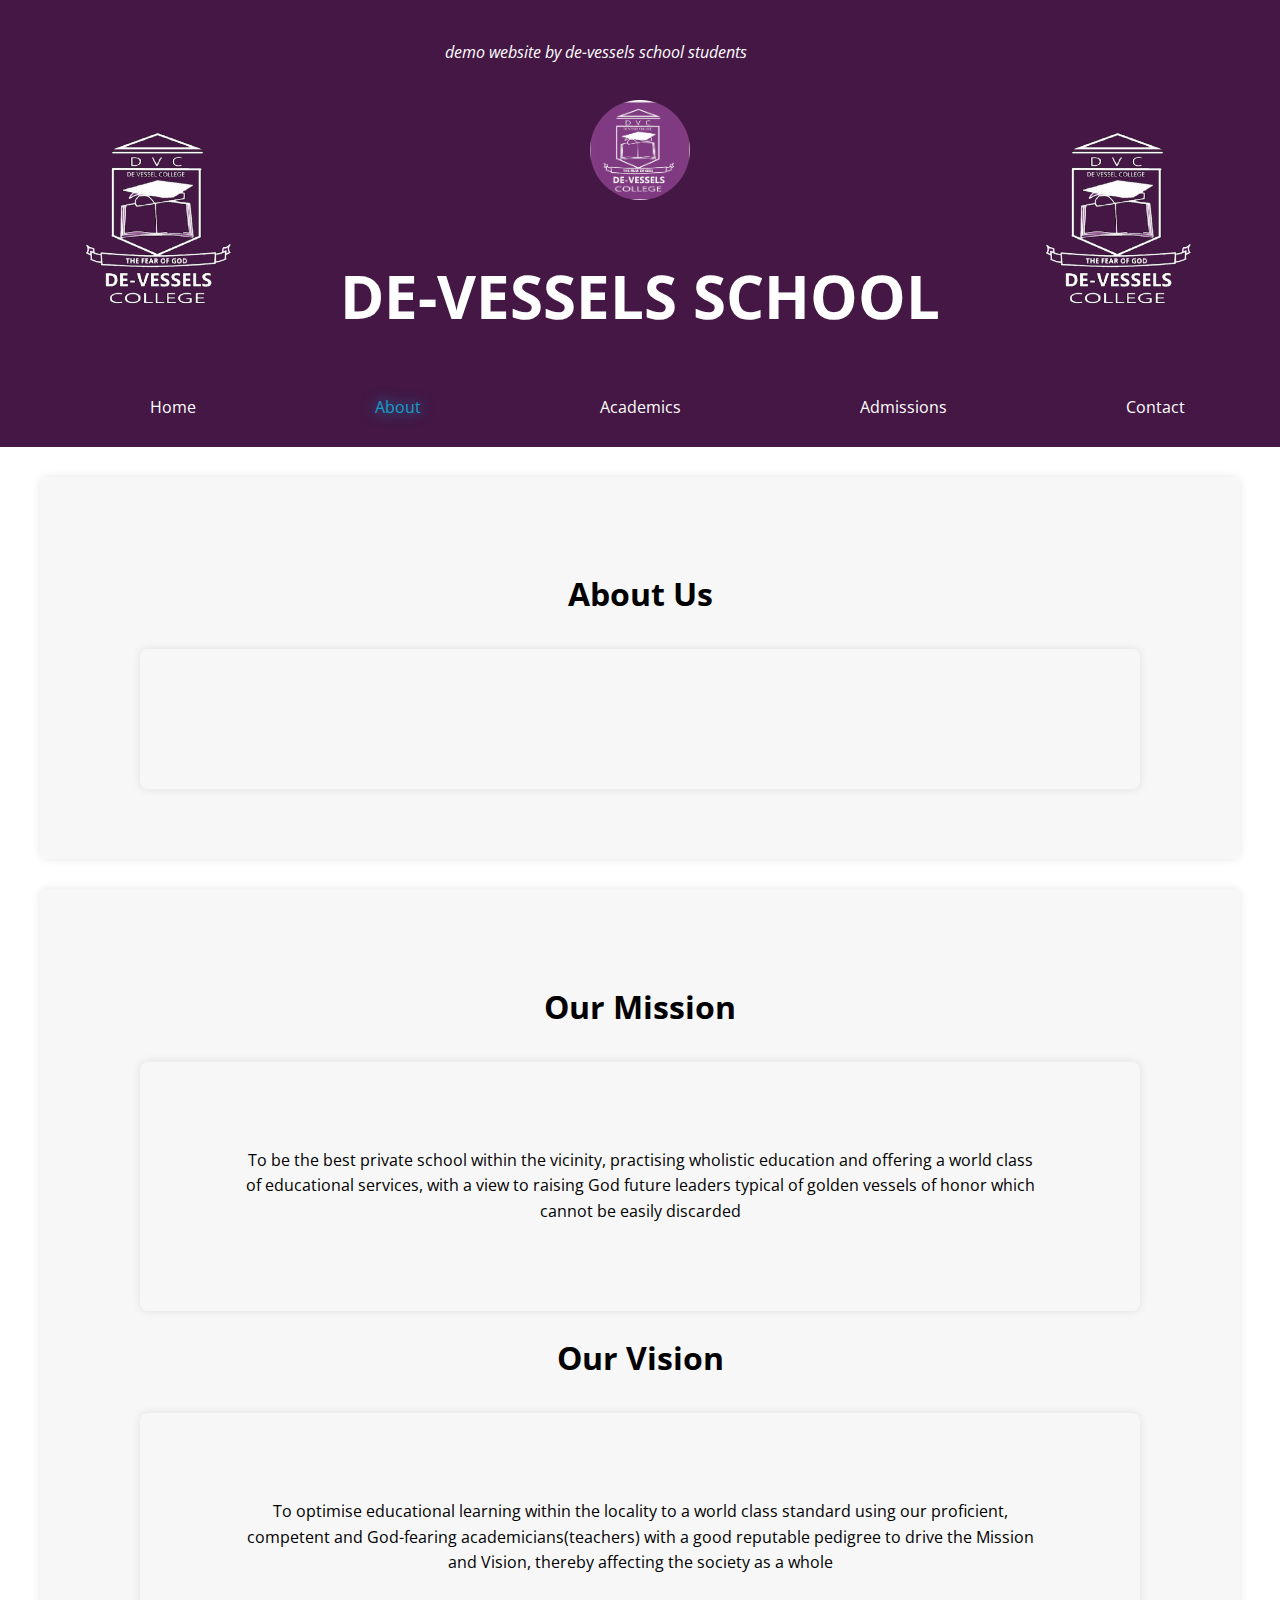
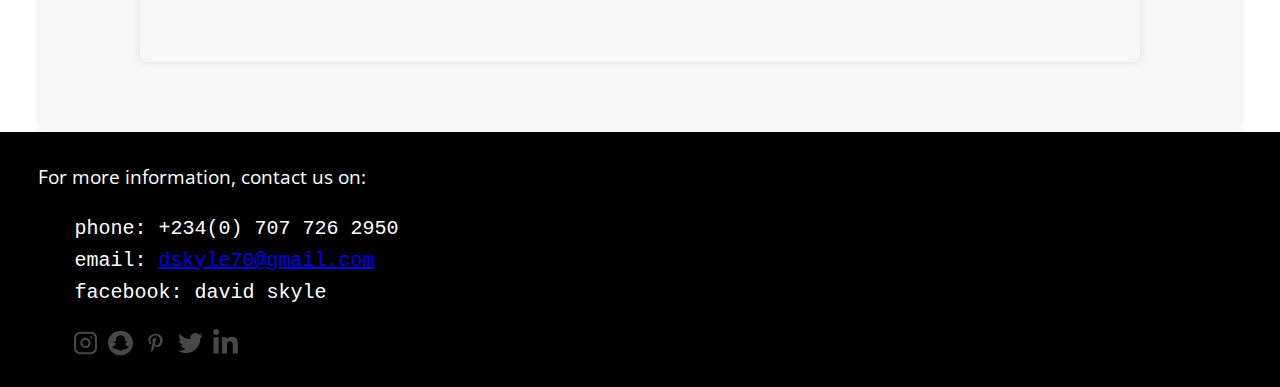
==== about.html @ 57f14a82 "DDVC" ====
<!DOCTYPE html>
<html lang="en">
<head>
    <meta charset="UTF-8">
    <meta name="viewport" content="width=device-width, initial-scale=1.0">
    <title>DAVID-SKYLE</title>
    <link rel="stylesheet" href="style copy.css">
    <link rel="stylesheet" href="https://fonts.googleapis.com/css?family=Open+Sans:300,400,600,700">
    <style>
        #about{
            color: rgba(0, 213, 255, 0.7);
            text-shadow: 0 0 15px rgba(0, 213, 255, 0.7);
        }
    </style>

</head>
<body>
<header>
        <img src="images/dvc.svg" alt="" class="l-img">
    <img src="images/DVC-logo.png" alt="" class="logo">
        <img src="images/dvc.svg" alt="" class="r-img">
    <h1>DE-VESSELS SCHOOL</h1>
    <p>demo website by de-vessels school students</p>
    <nav>
        <ul>
            <li class="home"><a href="index.html">Home</a></li>
            <li><a href="" id="about">About</a></li>
            <li><a href="#academics">Academics</a></li>
            <li><a href="#admissions">Admissions</a></li>
            <li><a href="#contact">Contact</a></li>
        </ul>
    </nav>
</header>

<main>
   <div class="container">
        <h1>About Us</h1>
        <div class="container">

        </div>
   </div>
   <div class="container">
        <h1>Our Mission</h1>
        <div class="container">
            <p>To be the best private school within the vicinity, practising wholistic education and offering a world class of educational
            services, with a view to raising God future leaders typical of golden vessels of honor which cannot be easily discarded</p>
        </div>
        <h1>Our Vision</h1>
        <div class="container">
            <p>To optimise educational learning within the locality to a world class standard 
            using our proficient, competent and God-fearing academicians(teachers) 
            with a good reputable pedigree to drive the Mission and Vision,
            thereby affecting the society as a whole</p>
        </div>
   </div>
</main>

<footer>
    <span class="f-head">For more information, contact us on:</span>
<pre>
   phone: +234(0) 707 726 2950
   email: <a href="mailto:dskyle70@gmail.com">dskyle70@gmail.com</a>
   facebook: david skyle
</pre>
    <div class="f-img"><img src="" alt=""><img src="icons/lucide--instagram.svg" alt=""><img src="icons/fa--snapchat.svg" alt=""><img src="icons/bxl--pinterest-alt.svg" alt=""><img src="icons/vaadin--twitter.svg" alt=""><img src="icons/fa6-brands--linkedin-in.svg" alt=""></div>
</footer>
<script src="main copy.js">

</script>
</body>
</html>
---- style copy.css ----
* { box-sizing: border-box;  transition: 0.6s;}
body{
  margin: 0;
  padding: 0;
  width: 100vw;
  text-align: center;
  font-family: 'Open Sans', sans-serif;
  overflow-x: hidden;
  line-height: 1.6;
}
header{
  position: relative;
  max-width: 100%;
  background-color: #441744;
  color: white;
  padding: 100px 20px 15px;

    .logo{
      width: 100px;
      border-radius: 50%;
    }
    h1{
      font-size: 60px;
    }
    p{
      position: absolute;
      padding: 0;
      margin: 0;
      width: 90%;
      text-align: center;
      top: 40px;
      font-style: italic;
    }
    nav{
      max-width: 100%; 
      padding: 0;
      overflow-x: auto;
    }
    ul{
      display: flex;
      margin: 0;
      height: 100%;

      flex-direction: row;
      list-style-type: none;
    }
    ul li{
      height: 100%;
      padding-top: 11px;
      padding-bottom: 11px;
      transition: 0.6s;
    }
    ul li:hover{
      background-color: rgba(0, 0, 0, 0.3);
    }
    ul li a{
      width: 100%;
      padding: 11px 7vw;
      color: white;
      text-decoration: none;
      }
    .r-img, .l-img{
      position: absolute;
      width: 300px;
    }
    .r-img{
      right: 10px;
    }
    .l-img{
      left: 10px;
    }
}
main{
  margin: 0 auto;
  width: 100%;

  .container{
    max-width: 1200px;
    padding: 70px 100px;
    background-color:   #f7f7f7;
    margin: 0 auto;
    margin-top: 30px;
    box-shadow: 0 0 10px rgba(0, 0, 0, 0.1);
    border-radius: 8px;

    a{
      text-decoration: none;
      color: black;
    }
  }
  button {
    background-color: #441744;
    color: #fff;
    border: none;
    padding: 10px 20px;
    font-size: 16px;
    cursor: pointer;
    }
    
        .intro{
            text-align: left;
            position: relative;
            h1{
              color: black;
              font-weight: 800;
            }
            p{
              font-family: 'Lucida Sans', 'Lucida Sans Regular', 'Lucida Grande', 'Lucida Sans Unicode', Geneva, Verdana, sans-serif;
              font-size: 20px;
              width: 70%;
            }
            img{
              position: absolute;
              right: 3vw;
              top: 14%;
              width: 250px;
            
            }
          }
          .events{
            padding-top: 40px;
            
          h1{
              font-size: 50px;
              color: orange;
              padding: 10px;
              background-image: linear-gradient(to right,red, blue, green);
              border-radius: 10px;
            }
          }
        .greeting{
          text-align: left;
          h1 {
            color: #2c3e50;
            text-align: center;
            font-size: 30px;
            background-image: none;
          }
          p {
              margin: 10px 0;
          }
          .signature {
              margin-top: 20px;
              font-style: italic;
          }
        
          }
        .slider{
            display: flex;
            flex-direction: row;
            justify-content: space-evenly;
  
            img{
              border: 17px solid black;
              width: 49%;
              border-radius: 19%;
              transition: none;
            }
        }
        #qLinks{
          padding-top: 10px;

          .container{
              cursor: pointer;
              padding-top: 10px;
              padding-bottom: 10px;
              text-align:left;
              transition: 0.6s ease;
          }
          .container:hover{
            padding-top: 11px;
            padding-bottom: 11px;
            box-shadow: 10px 10px 10px rgba(0, 0, 0, 0.6), 0 0 10px rgba(0, 0, 0, 0.1);
            
          }
        }
       
  
}
footer{
  background-color: black;
  text-align: left;
  align-content: center;
  margin: 0px;
  padding: 30px;
  padding-left: 3%;

  .f-head{
    display: block;
    color: white;
    font-size: larger;
  }
  .f-img{
    display: flex;
    column-gap: 10px;
  }
  img{
    width: 25px;
   
  }
  
  pre{
    display: block;
    color: white;
    font-size: x-large;
  }
}









@media only screen and (max-width:1110px){
  header{
    h1{
      font-size: 50px;
    }
   
    .r-img, .l-img{
      top: 50px;
      
    }
    .r-img{
      right: -10px;
    }
    .l-img{
      left: -10px;
    }
  }
}

@media only screen and (max-width:900px){
  header{
    h1{
      font-size: 50px;
    }
    ul li a{
      padding:0 5vw;
    }
    .r-img, .l-img{
      display: none;
    }
  }

  main{
    margin: 0 auto;
    width: 100%;
  
    .container{
      padding: 70px 50px;
      margin: 0 auto;
      margin-top: 30px;
    }
    .intro{
        position: relative;
        h1{
          font-weight: 800;
        }
        p{
          font-family: 'Lucida Sans', 'Lucida Sans Regular', 'Lucida Grande', 'Lucida Sans Unicode', Geneva, Verdana, sans-serif;
          font-size: 20px;
          width: 70%;
        }
        img{
          top: 35%;
          width: 190px;
        
        }
      }
      .events{
        padding-top: 40px;
        
      h1{
          font-size: 30px;
          padding: 10px;
          border-radius: 10px;
        }
      }
   
  }
}

@media only screen and (max-width: 600px){
  main{
    margin: 0 auto;
    width: 100%;

    .container{
      position: relative;
      padding: 70px 30px;
      margin: 0 auto;
      margin-top: 15px;
    }

    .intro{
      text-align: center;
        h1{
          font-weight: 800;
        }
        p{
          font-family: 'Lucida Sans', 'Lucida Sans Regular', 'Lucida Grande', 'Lucida Sans Unicode', Geneva, Verdana, sans-serif;
          font-size: 20px;
          width: 100%;
        }
        img{
          position: relative;
          width: 60%;
          top: 0;
          right: 0;
          
        }
      }
      .events{
        padding-top: 40px;
      h1{
          font-size: 20px;
        }
      }
      .slider{
        img{
          border: 15px solid black;
          width: 100%;
          border-radius: 30%;
        }
      }
    
  }
  footer{
    background-color: black;
    text-align: left;
    align-content: center;
    margin: 0px;
    padding: 30px;
    padding-left: 3%;
  
    .f-head{
      display: block;
      color: white;
      font-size: larger;
    }
    .f-img{
      display: flex;
      column-gap: 10px;
    }
    img{
      width: 25px;
     
    }
    
    pre{
      font-size: small;
    }
}
}

@media only screen and (max-width: 426px){
  header{
    h1{
      font-size: 40px;
    }
    ul li{
      padding:0 4vw;
    }
    .home{
      padding-left: 0;
    }
  }

  main{
    margin: 0 auto;
    width: 100%;
    .container{
      position: relative;
      padding: 70px 30px;
      margin: 0 auto;
      margin-top: 15px;
    }
    .intro{
        h1{
          font-weight: 800;
        }
        p{
          font-family: 'Lucida Sans', 'Lucida Sans Regular', 'Lucida Grande', 'Lucida Sans Unicode', Geneva, Verdana, sans-serif;
          font-size: 20px;
          width: 100%;
        }
        img{
          position: relative;
          margin-left: 0%;
          width: 100%;
          top: 0;
          right: 0;
        }
      }
     
  }
  
  }
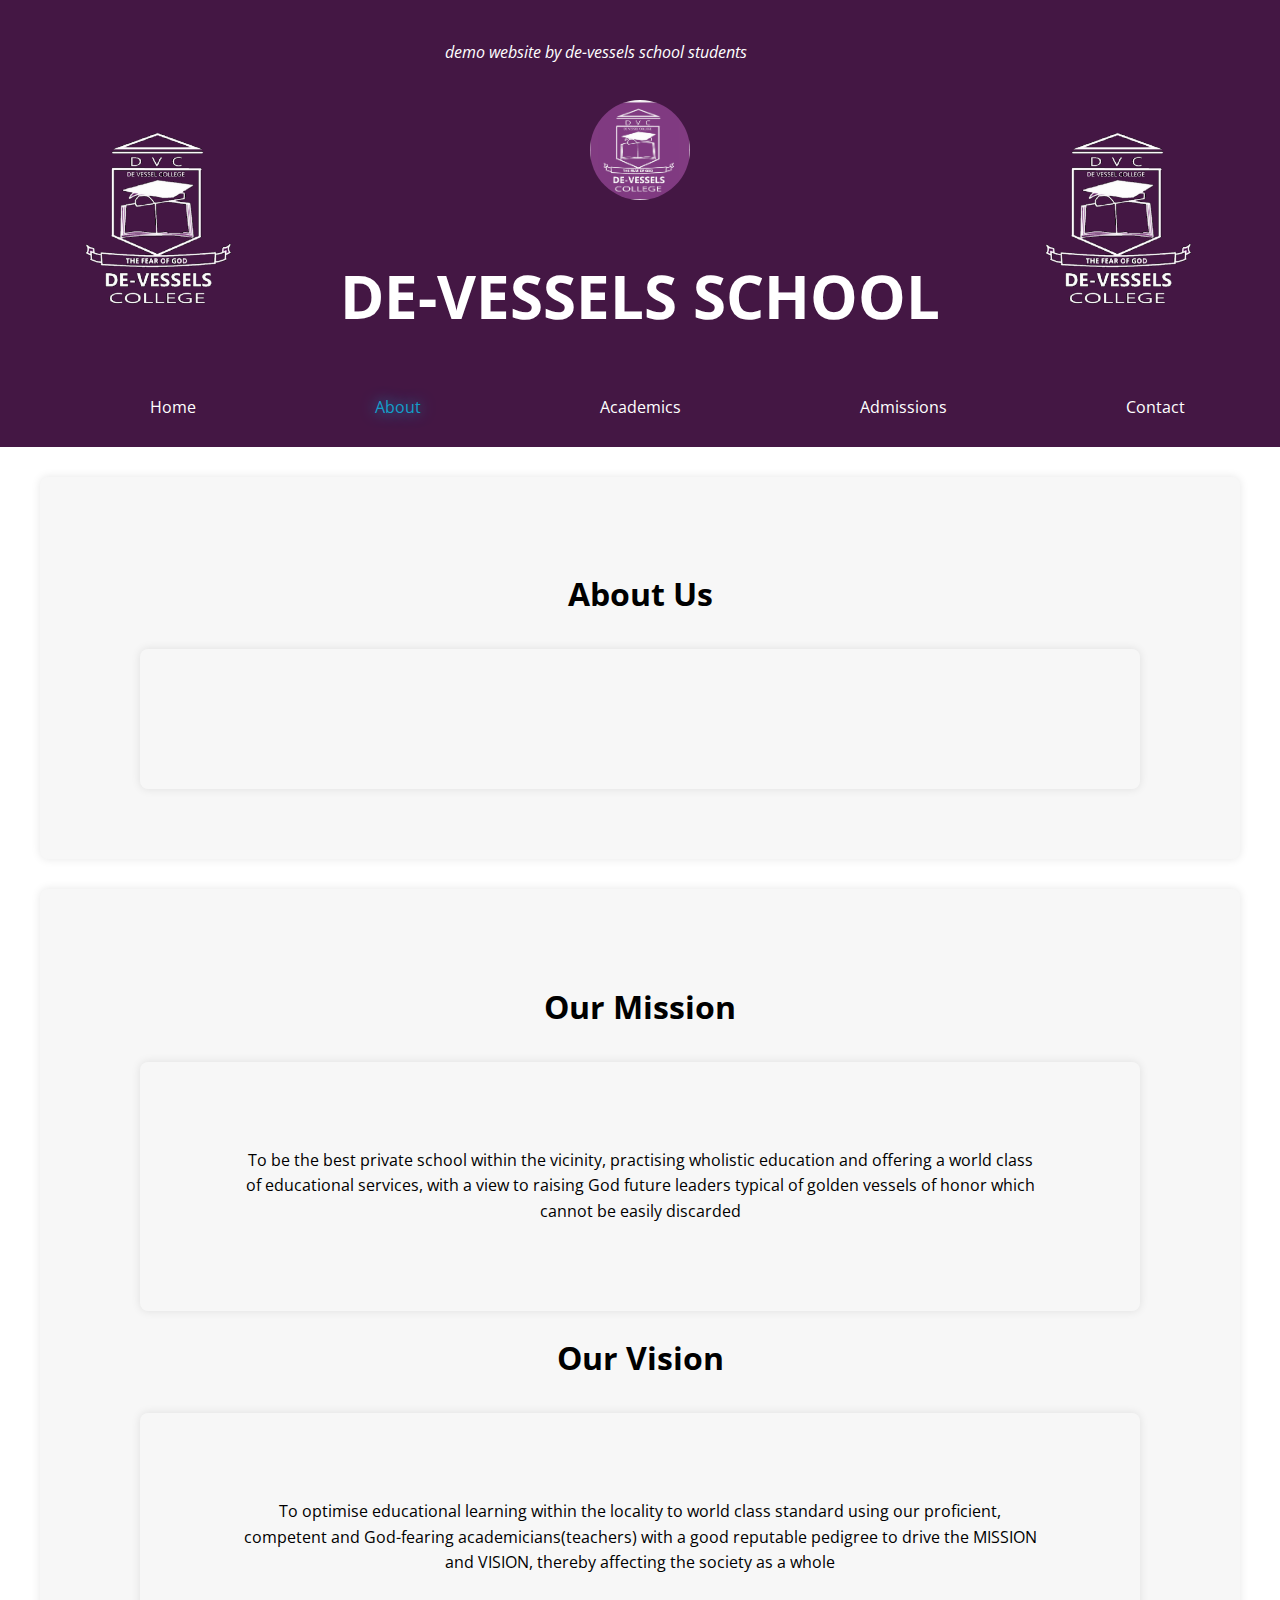
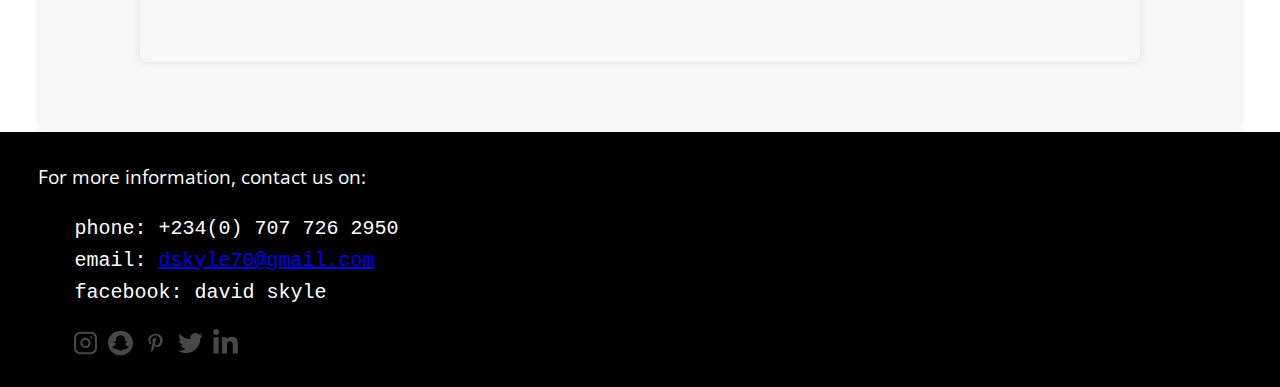
==== commit 253ed64a: "DVC" ====
--- a/about.html
+++ b/about.html
@@ -47,9 +47,9 @@
         </div>
         <h1>Our Vision</h1>
         <div class="container">
-            <p>To optimise educational learning within the locality to a world class standard 
+            <p>To optimise educational learning within the locality to world class standard 
             using our proficient, competent and God-fearing academicians(teachers) 
-            with a good reputable pedigree to drive the Mission and Vision,
+            with a good reputable pedigree to drive the MISSION and VISION,
             thereby affecting the society as a whole</p>
         </div>
    </div>
